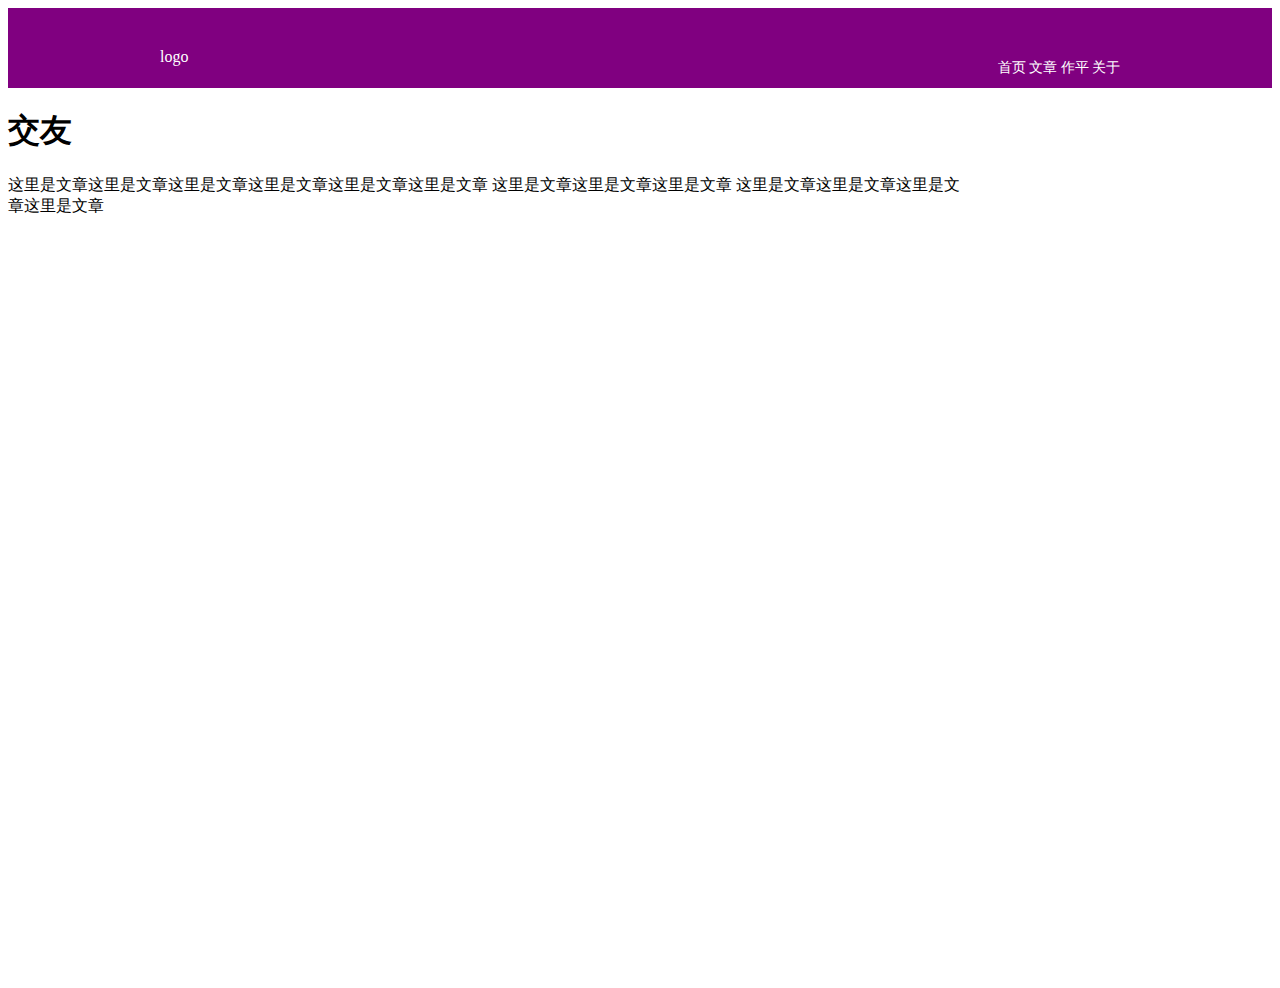
==== 2015_spring/task/task0001/code/task1.html @ 01373f5e "ife-spring" ====
<!DOCTYPE html>
<html lang="en">
  <head>
    <meta charset="UTF-8" />
    <meta name="viewport" content="width=device-width, initial-scale=1.0" />
    <meta http-equiv="X-UA-Compatible" content="ie=edge" />
    <title>Document</title>
    <link rel="stylesheet" href="./css/task.css">
    
  </head>
  <body>
    <header>
      <div class='header'>
          <p>logo</p>
          <div>
            <span>首页</span>
            <span>文章</span>
            <span>作平</span>
            <span>关于</span>
          </div>

      </div>
      <a href="#"><img src="../design/icon-github.png" alt="" /></a>

    </header>
    <section class='section1'>
      <div>
        <h1>交友</h1>
        <p>这里是文章这里是文章这里是文章这里是文章这里是文章这里是文章
            这里是文章这里是文章这里是文章
            这里是文章这里是文章这里是文章这里是文章
        </p>
      </div>
    </section>
  </body>
</html>
---- 2015_spring/task/task0001/code/css/task.css ----
header{
  width: 100%;
  height: 80px;
  background-color: purple;
/* position: relative; */
}
.header{
  display: flex;
  width :960px;
  margin: 0 auto;
}
.header{
position: relative;
}
.header p {
  flex: 1;
  color: #fff;
  margin-top:40px;
}
.header div{
flex: 2;
  color:#fff;
  margin-left: 500px;
  position: absolute;
  bottom: 5px;
  font-size: 14px;
  right: 0;
}
header a{
  position: fixed;
  right: 10px;
 top: 54px;
}

/* image */

.section1{
  background: url(../../design/banner-bg.jpg);
  background-size: 100% 100%;
  height: 500px;
}
.section1 div{
  width: 960px;
  margin: auto;
  height: 100%;
  position: absolute;

}
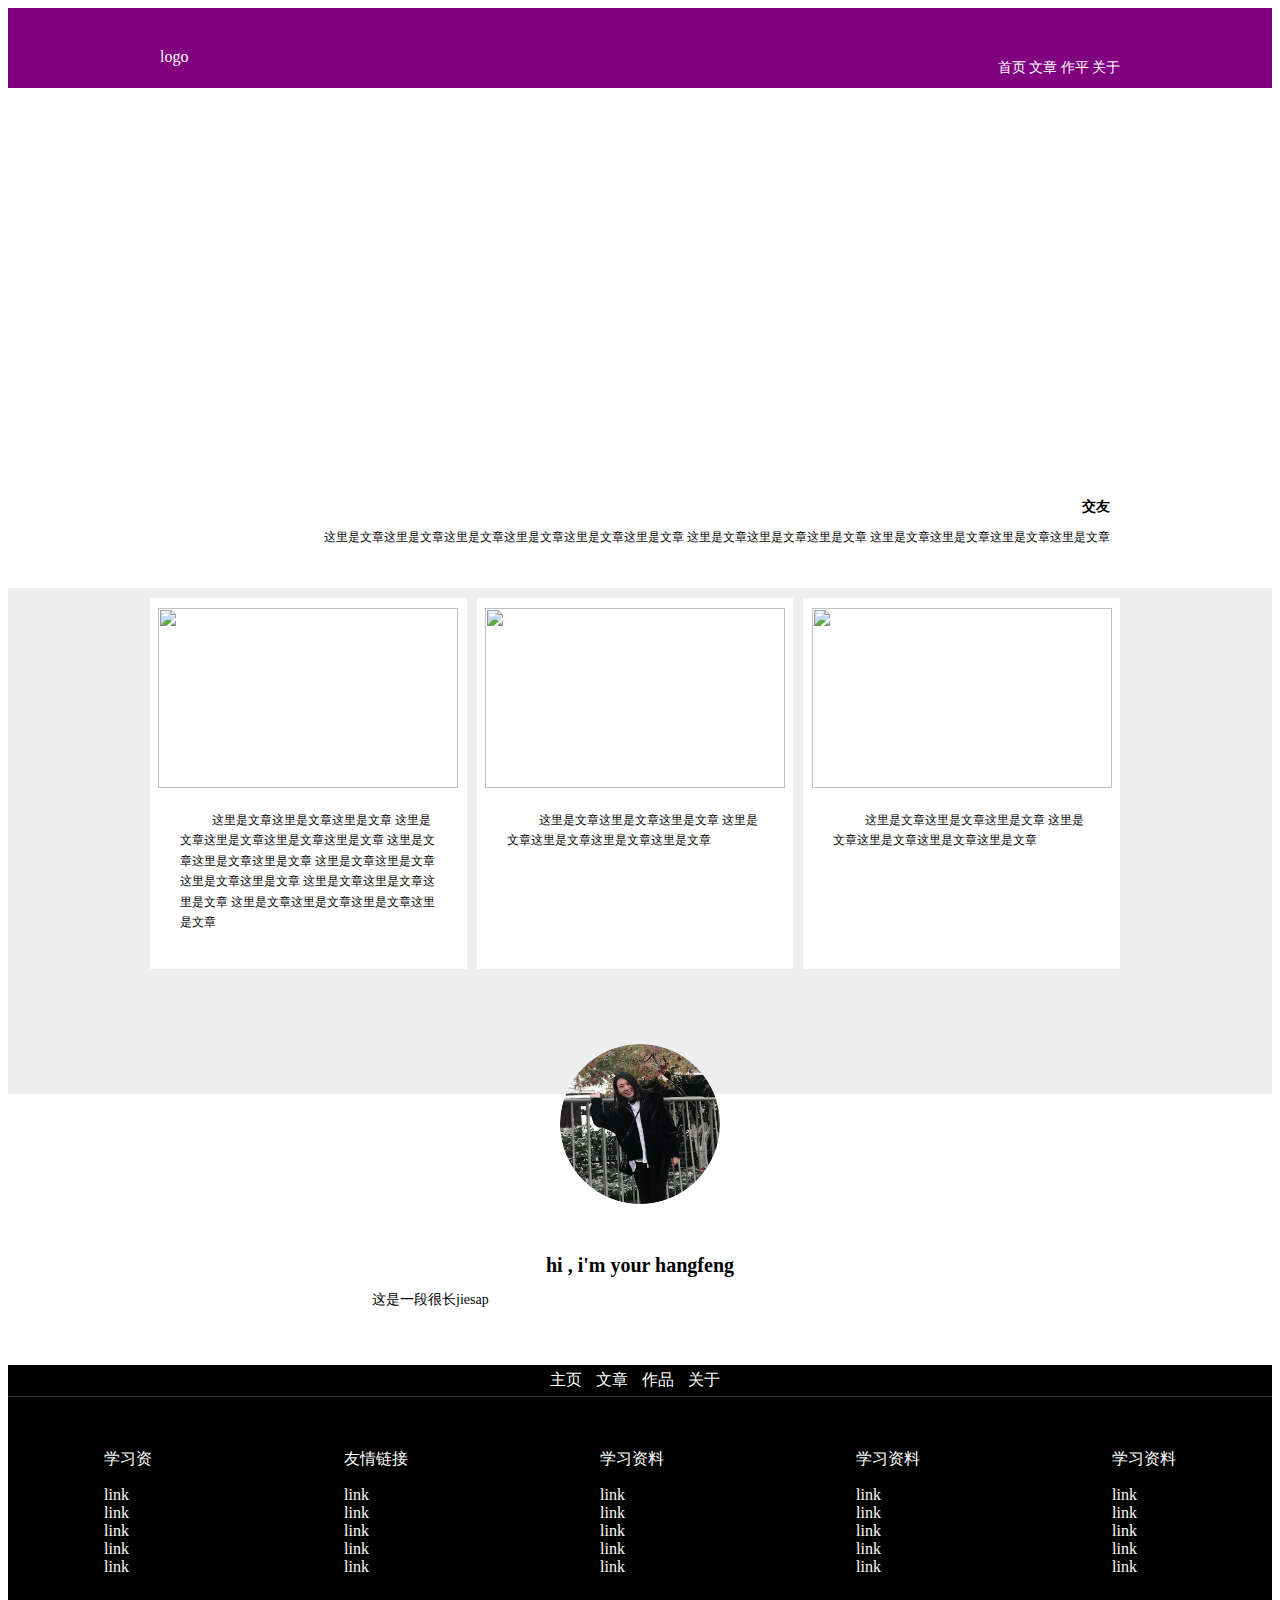
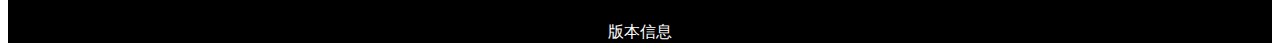
==== commit 4b68e39d: "finish" ====
--- a/2015_spring/task/task0001/code/task1.html
+++ b/2015_spring/task/task0001/code/task1.html
@@ -5,32 +5,134 @@
     <meta name="viewport" content="width=device-width, initial-scale=1.0" />
     <meta http-equiv="X-UA-Compatible" content="ie=edge" />
     <title>Document</title>
-    <link rel="stylesheet" href="./css/task.css">
-    
+    <link rel="stylesheet" href="./css/task.css" />
   </head>
   <body>
     <header>
-      <div class='header'>
-          <p>logo</p>
-          <div>
-            <span>首页</span>
-            <span>文章</span>
-            <span>作平</span>
-            <span>关于</span>
-          </div>
-
+      <div class="header">
+        <p>logo</p>
+        <div>
+          <span>首页</span>
+          <span>文章</span>
+          <span>作平</span>
+          <span>关于</span>
+        </div>
       </div>
-      <a href="#"><img src="../design/icon-github.png" alt="" /></a>
-
+      <a href="#"><img src="../design/icon-github.png" alt=""/></a>
     </header>
-    <section class='section1'>
-      <div>
-        <h1>交友</h1>
-        <p>这里是文章这里是文章这里是文章这里是文章这里是文章这里是文章
+    <section class="section1">
+      <div class="pic">
+        <div>
+          <h1>交友</h1>
+          <p>
+            这里是文章这里是文章这里是文章这里是文章这里是文章这里是文章
             这里是文章这里是文章这里是文章
             这里是文章这里是文章这里是文章这里是文章
-        </p>
+          </p>
+        </div>
       </div>
     </section>
+    <section class="section2">
+      <div class="section2-div">
+        <div>
+          <img src="../design/task0001_1.png" alt="" />
+          <p>
+            这里是文章这里是文章这里是文章
+            这里是文章这里是文章这里是文章这里是文章
+            这里是文章这里是文章这里是文章
+            这里是文章这里是文章这里是文章这里是文章
+            这里是文章这里是文章这里是文章
+            这里是文章这里是文章这里是文章这里是文章
+          </p>
+        </div>
+        <div>
+          <img src="../design/task0001_2.png" alt="" />
+          <p>
+            这里是文章这里是文章这里是文章
+            这里是文章这里是文章这里是文章这里是文章
+          </p>
+        </div>
+        <div class="div3">
+          <img src="../design/task0001_3.png" alt="" />
+          <p>
+            这里是文章这里是文章这里是文章
+            这里是文章这里是文章这里是文章这里是文章
+          </p>
+        </div>
+      </div>
+    </section>
+
+    <section class="section3">
+      <img src="../img/WechatIMG883.png" alt="" />
+      <h1>hi , i'm your hangfeng</h1>
+      <p>
+        这是一段很长jiesap
+      </p>
+    </section>
+
+    <section class="section4">
+      <p class='section4-nav'>
+        <span>主页</span>
+        <span>文章</span>
+        <span>作品</span>
+        <span>关于</span>
+      </p>
+      <div class='section4-main'>
+        <div class="link">
+          <p>学习资</p>
+          <ul>
+            <li>link</li>
+            <li>link</li>
+            <li>link</li>
+            <li>link</li>
+            <li>link</li>
+          </ul>
+        </div>
+        <div class="link">
+          <p>友情链接</p>
+          <ul>
+            <li>link</li>
+            <li>link</li>
+            <li>link</li>
+            <li>link</li>
+            <li>link</li>
+          </ul>
+        </div>
+        <div class="link">
+          <p>学习资料</p>
+          <ul>
+            <li>link</li>
+            <li>link</li>
+            <li>link</li>
+            <li>link</li>
+            <li>link</li>
+          </ul>
+        </div>
+        <div class="link">
+          <p>学习资料</p>
+          <ul>
+            <li>link</li>
+            <li>link</li>
+            <li>link</li>
+            <li>link</li>
+            <li>link</li>
+          </ul>
+        </div>
+        <div class="link">
+          <p>学习资料</p>
+          <ul>
+            <li>link</li>
+            <li>link</li>
+            <li>link</li>
+            <li>link</li>
+            <li>link</li>
+          </ul>
+        </div>
+      </div>
+    </section>
+    <footer>
+      <p>版本信息</p>
+      <img src="../design/icon-github.png" alt="">
+    </footer>
   </body>
 </html>
--- a/2015_spring/task/task0001/code/css/task.css
+++ b/2015_spring/task/task0001/code/css/task.css
@@ -2,7 +2,7 @@
   width: 100%;
   height: 80px;
   background-color: purple;
-/* position: relative; */
+position: relative;
 }
 .header{
   display: flex;
@@ -27,9 +27,9 @@
   right: 0;
 }
 header a{
-  position: fixed;
+  position: absolute;
   right: 10px;
- top: 54px;
+ bottom: 0;
 }
 
 /* image */
@@ -38,12 +38,147 @@
   background: url(../../design/banner-bg.jpg);
   background-size: 100% 100%;
   height: 500px;
+  position: relative;
 }
-.section1 div{
+.section1 .pic{
   width: 960px;
   margin: auto;
   height: 100%;
+  position:relative;;
+}
+.section1 .pic div{
   position: absolute;
+  bottom: 0;
+  right: 0;
+  text-align: right;
+  background:linear-gradient(to bottom,#fff, rgba(255,255,255,.75) 50%,rgba(255,255,255,0));
+  margin: 10px;
+  margin-bottom: 30px;
+}
+.section1 .pic div h1{
+  font-size: 14px;
+  margin-bottom: 12px;
+}
+.section1 .pic div p{
+  font-size: 12px;
+  line-height: 150%;
+}
+
+/* 图片区域 */
+.section2{
+  background-color: #eee;
+  width: 100%;
+  padding: 10px 0 90px;
+
+
+}
+.section2-div{
+  display: flex;
+  width: 980px;
+  margin: 0 auto;
+  margin-bottom: 35px;
+
+}
+.section2-div div{
+  box-sizing: border-box;
+  margin-right: 10px;
+  width: 320px;
+  background-color: #fff;
+
+}
+.section2-div img{
+width: 300px;
+margin: 0 auto;
+display: block;
+height: 180px;
+margin-top: 10px;
+
+}
+.section2-div p{
+  font-size: 12px;
+  line-height: 170%;
+  padding: 10px 30px 25px;
+  text-indent: 2rem;
 
 }
 
+/* 个人介绍 */
+
+.section3{
+  padding: 0 0 40px;
+  width: 100%;
+}
+.section3 img{
+  display: block;
+  width: 160px;
+  height: 160px;
+  border-radius: 50%;
+  margin: -50px auto 50px;
+
+}
+.section3 h1{
+  text-align: center;
+  font-size: 20px;
+  font-family: cursive;
+}
+.section3 p{
+  width: 600px;
+  margin: 0 auto;
+  font-size: 14px;
+  text-indent: 2rem;
+}
+/* link */
+
+.section4{
+  color: #fff;
+  background-color: #000;
+}
+.section4-nav{
+  text-align: center;
+  border-bottom: #333 solid 1px;
+  padding: 5px 0;
+}
+.section4-nav span{
+margin-right: 10px;
+} 
+.section4 .section4-main{
+  padding: 20px 0 30px;
+  display: flex;
+ justify-content: space-around;
+/*  */
+}
+.section4 .section4-main .link ul{
+  /* flex: 1; */
+  list-style: none;
+  padding: 0;
+}
+.section4 .section4-main .link ul li:hover{
+  text-decoration-line: underline;
+  cursor: pointer;
+}
+
+/* footer */
+footer{
+  background-color: #000;
+}
+footer p{
+  text-align: center;
+  color: #fff;
+  padding: 0;
+  margin: 0;
+}
+footer img{
+  display: block;
+  /* text-align: center; */
+  width: 30px;
+  margin: 0 auto;
+  padding: 0;
+
+}
+
+
+
+
+
+
+
